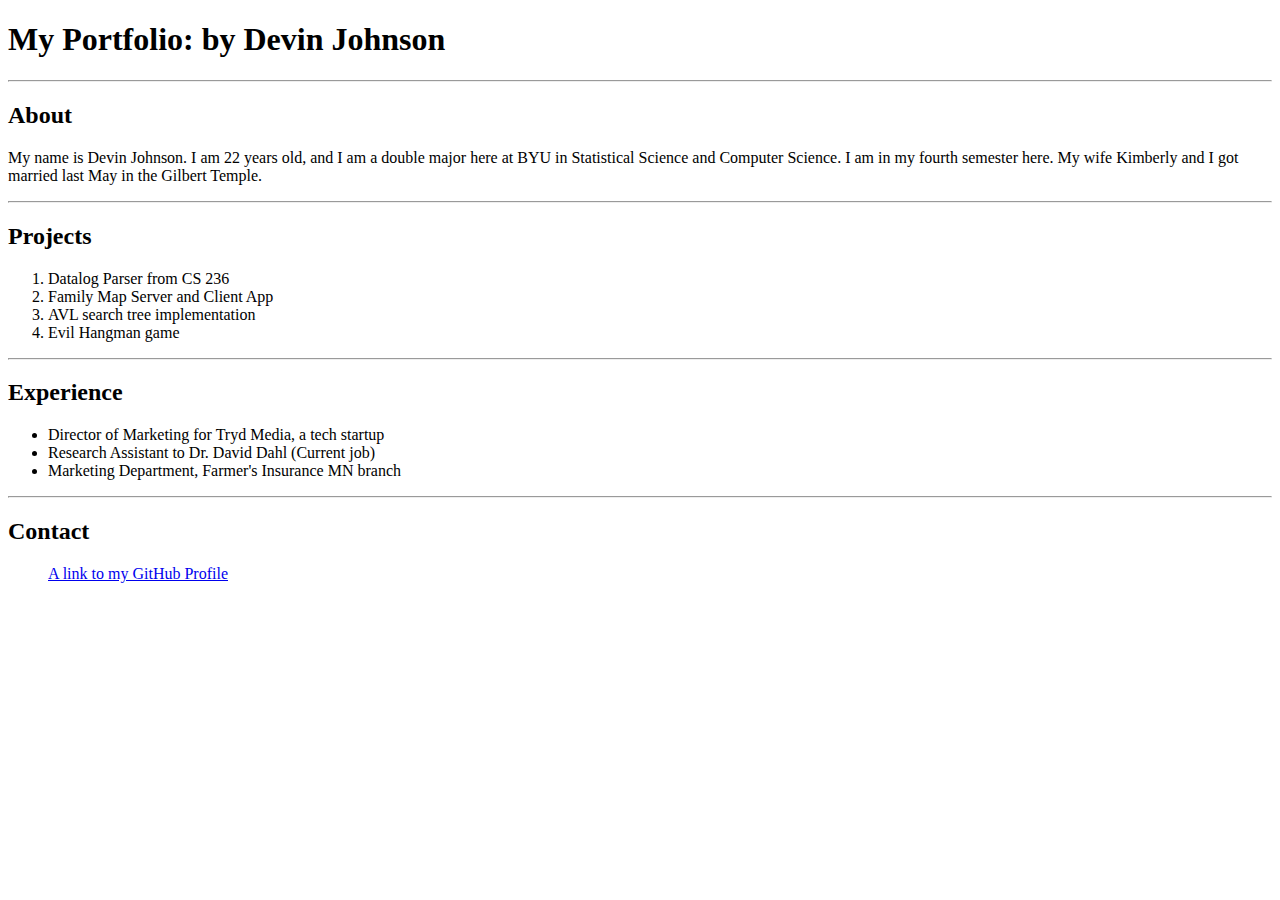
==== index.html @ dbe75e85 "First commit" ====
<!DOCTYPE html>
<html>
<head>
<title>Portfolio</title>
</head>
<body>

	<h1>My Portfolio: by Devin Johnson</h1><hr>
<h2>About</h2>
<p>My name is Devin Johnson. I am 22 years old, and I am a double major here at BYU in Statistical Science and Computer Science. I am in my fourth semester here. My wife Kimberly and I got married last May in the Gilbert Temple.</p>
<hr>
<h2>Projects</h2>
<ol>
	<li>Datalog Parser from CS 236</li>
	<li>Family Map Server and Client App</li>
	<li>AVL search tree implementation</li>
	<li>Evil Hangman game</li>
</ol>
<hr>
<h2>Experience</h2>
<ul>
	<li>Director of Marketing for Tryd Media, a tech startup</li>
	<li>Research Assistant to Dr. David Dahl (Current job)</li>
	<li>Marketing Department, Farmer's Insurance MN branch</li>
</ul>
<hr>
<h2>Contact</h2>
<ul>
	<a href="https://github.com/devinjohnson7">A link to my GitHub Profile</a>
</body>
</html>
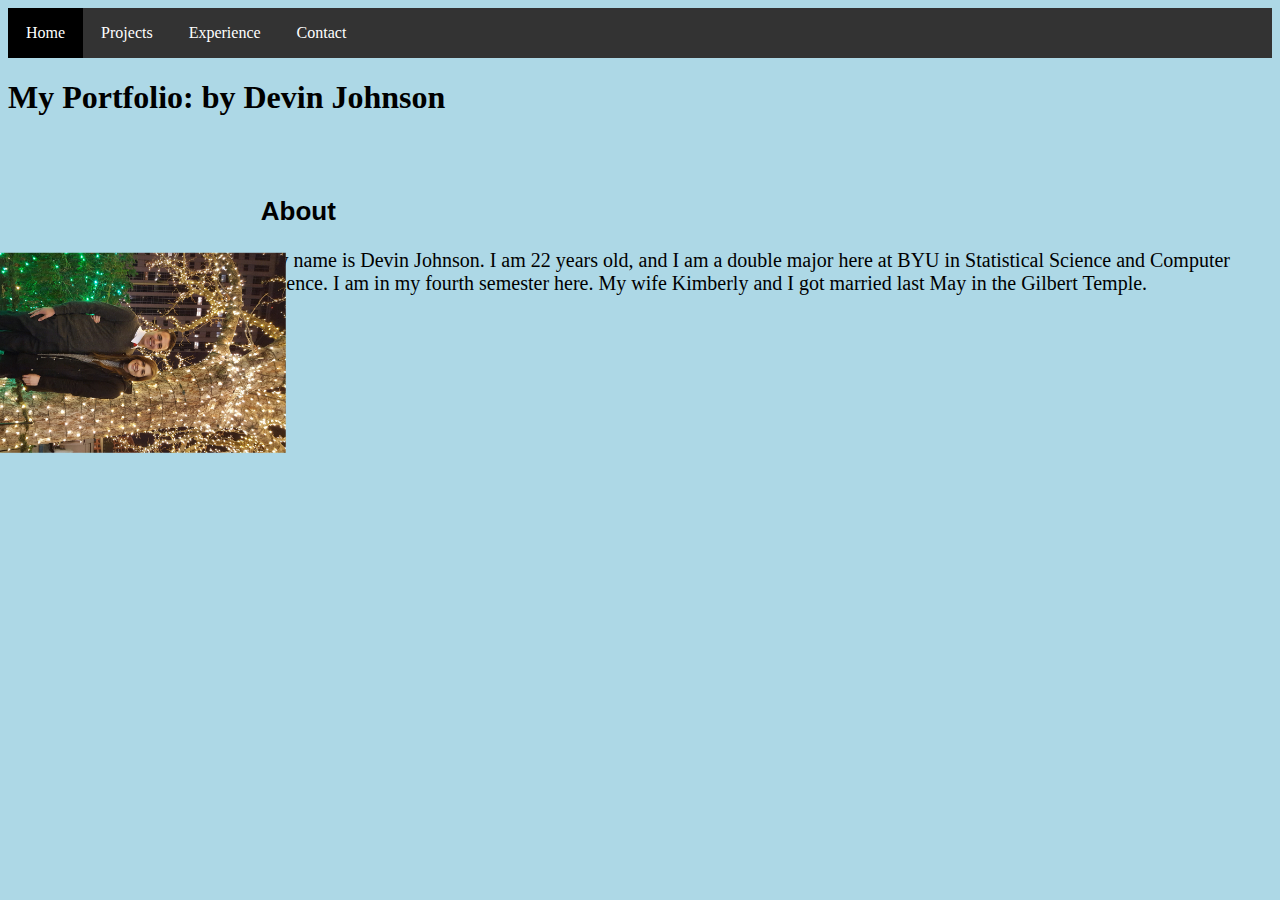
==== commit 57d5eb96: "Add files via upload" ====
--- a/index.html
+++ b/index.html
@@ -1,31 +1,29 @@
 <!DOCTYPE html>
 <html>
 <head>
+<link rel="stylesheet" href="portfolio.css">
 <title>Portfolio</title>
 </head>
 <body>
 
-	<h1>My Portfolio: by Devin Johnson</h1><hr>
+	<nav>
+			<ul>
+				<li><a class="active" href="index.html">Home</a></li>
+				<li><a href="projects.html">Projects</a></li>
+				<li><a href="experience.html">Experience</a></li>
+				<li><a href="contact.html">Contact</a></li>
+			</ul>
+	</nav>
+
+<h1>My Portfolio: by Devin Johnson <br><br>      </h1>
+<section>
+   <aside>
+      <img src="20171215_221221.jpg" alt="My wife and I" width="200" style="transform:rotate(90deg);">
+   </aside>
+   <article>
 <h2>About</h2>
 <p>My name is Devin Johnson. I am 22 years old, and I am a double major here at BYU in Statistical Science and Computer Science. I am in my fourth semester here. My wife Kimberly and I got married last May in the Gilbert Temple.</p>
-<hr>
-<h2>Projects</h2>
-<ol>
-	<li>Datalog Parser from CS 236</li>
-	<li>Family Map Server and Client App</li>
-	<li>AVL search tree implementation</li>
-	<li>Evil Hangman game</li>
-</ol>
-<hr>
-<h2>Experience</h2>
-<ul>
-	<li>Director of Marketing for Tryd Media, a tech startup</li>
-	<li>Research Assistant to Dr. David Dahl (Current job)</li>
-	<li>Marketing Department, Farmer's Insurance MN branch</li>
-</ul>
-<hr>
-<h2>Contact</h2>
-<ul>
-	<a href="https://github.com/devinjohnson7">A link to my GitHub Profile</a>
+</article>
+</section>
 </body>
 </html>
--- a/portfolio.css
+++ b/portfolio.css
@@ -0,0 +1,59 @@
+nav ul {
+  list-style-type: none;
+  margin: 0;
+  padding: 0;
+  overflow: hidden;
+  background-color: #333;
+}
+
+nav li {
+  float: left;
+}
+
+nav li a {
+  display: block;
+  color: white;
+  text-align: center;
+  padding: 16px 18px;
+  text-decoration: none;
+}
+
+/* Change the link color to #111 (black) on hover */
+nav li a:hover {
+  background-color: #111;
+}
+
+body {
+    background-color: lightblue;
+}
+
+section {
+ display: flex;
+}
+
+aside {
+ flex: 1
+}
+
+article {
+ flex: 4
+}
+
+h1 {
+  font-family: verdana
+}
+
+h2 {
+font-family: arial;
+font-size: 26px
+
+}
+
+p {
+  font-family: times;
+  font-size: 20px
+}
+
+nav .active {
+  background-color: black;
+}
